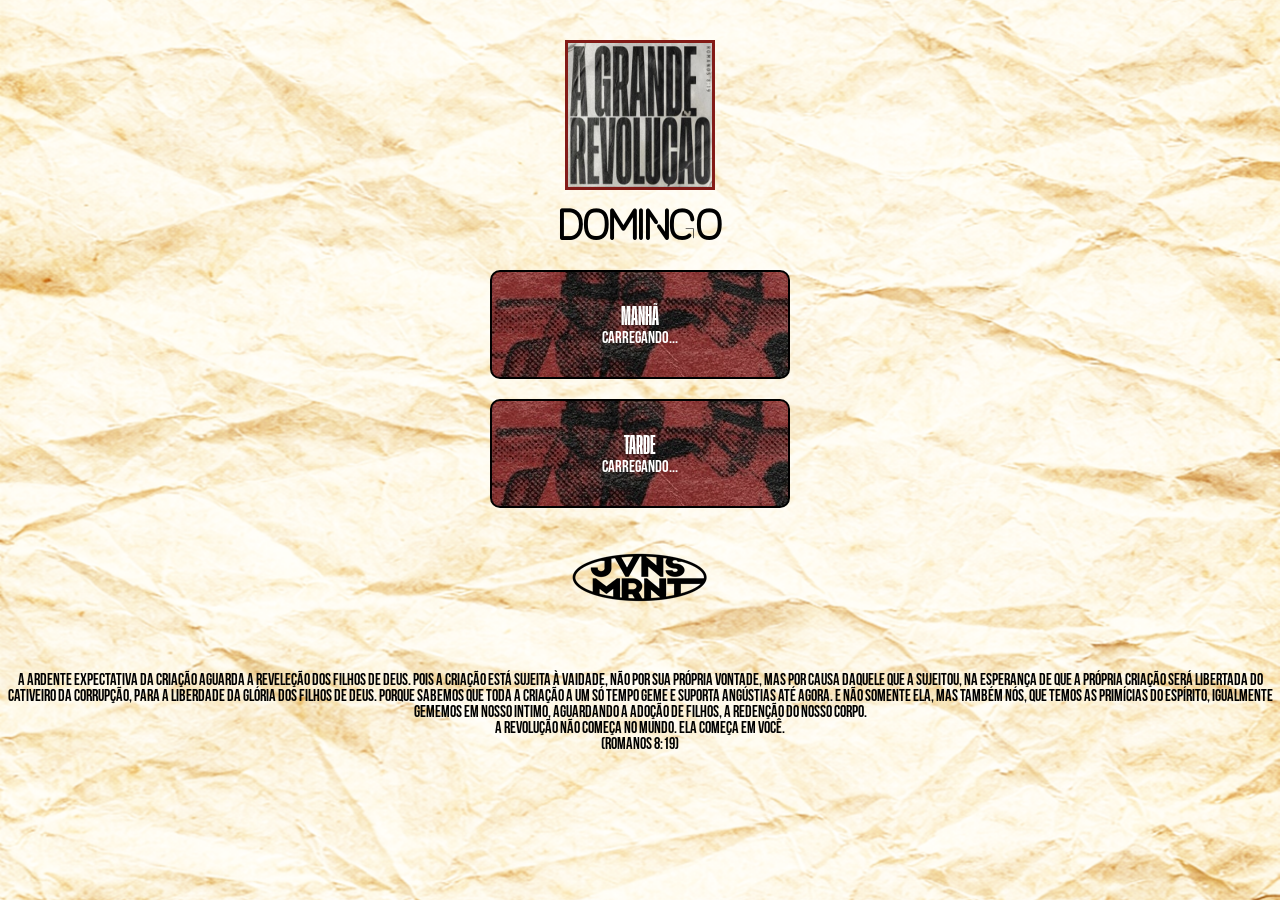
==== domingo.html @ 1ff5da2d "começando os trabalhos alive 2026" ====
<!DOCTYPE html>
<html lang="pt-br">
<head>
    <meta charset="UTF-8">
    <meta http-equiv="X-UA-Compatible" content="IE=edge">
    <meta name="viewport" content="width=device-width">
    <title class="titulo">Domingo</title>
    <link rel="stylesheet" href="style.css">
    <link href="jovens2.png" rel="icon">
</head>
<body>
    <div class="link-bio">
        <img src="alive.png" alt="perfil">
        <h1 class="titulo">DOMINGO</h1>
        <a class="titulo1" href="#">MANHÃ<h5 class="titulo3">Carregando...</h5></a>
        <a class="titulo1" href="#">TARDE<h5 class="titulo3">Carregando...</h5></a>
    </div>
    <footer class="rodape">
        <img src="rodape.png" alt="rodapee">
</footer>
<p class="titulo3">
    A ardente expectativa da criação aguarda a reveleção dos filhos de Deus.
Pois a criação está sujeita à vaidade, não por sua própria vontade, mas
por causa daquele que a sujeitou, na esperança de que a própria criação
será libertada do cativeiro da corrupção, para a liberdade da glória dos
filhos de Deus. Porque sabemos que toda a criação a um só tempo geme e
suporta angústias até agora. E não somente ela, mas também nós, que
temos as primícias do Espírito, igualmente gememos em nosso intimo,
aguardando a adoção de filhos, a redenção do nosso corpo.<br>
A revolução não começa no mundo. Ela começa em você.<br>
(Romanos 8:19)
</p>
<br><br>
</body>
</html>
---- style.css ----
* {
    margin: 0;
    padding: 0;
    box-sizing: border-box;
    color: rgb(255, 255, 255);
    font-family: sans-serif;
}

@font-face {
    font-family: oneday;
    src: url(one-day.otf);
}

@font-face {
    font-family: bebas;
    src: url(Bebas.otf);
}

@font-face {
    font-family: coluna;
    src: url(Coluna.otf);
}

@font-face {
    font-family: arame;
    src: url(arame.ttf);
}

@font-face {
    font-family: Tusker;
    src: url(tusker-grotesk.ttf);
}

h1, p {
    color: #000000;
}

body{
    background: url(back.png) no-repeat center center fixed;
    -webkit-background-size: cover;
    -moz-background-size: cover;
    -o-background-size: cover;
    background-size: cover;
}

.link-bio {
    display: flex;
    flex-direction: column;
    align-items: center;
    width: 90%;
    margin: 40px auto;
    gap: 20px;
}

.link-bio img{
    width: 150px;
    height: 150px;
    border: solid 3px rgb(131, 27, 23);
    
}

.link-bio h1{
    font-size: 40px;
}

.link-bio a {
    background: url(bot1.jpeg) no-repeat;
    color: rgb(255, 255, 255);
    padding: 30px;
    width: 300px;
    text-decoration: none;
    text-align: center;
    text-transform: uppercase;
    font-size: 20px;
    font-weight: bold;
    border: solid 2px rgb(0, 0, 0);
    border-radius: 10px;
}

.link-bio a:hover {
    background-color: rgb(162,209,244);
}

.titulo {
    text-align: center;
    font-family: oneday;
}

.titulo1 {
    text-align: center;
    font-family: Tusker;
}

.titulo2 {
    text-align: center;
    font-family: coluna;
    -webkit-text-stroke-width: 2px;
    -webkit-text-stroke-color: #000000;
}

.titulo3 {
    text-align: center;
    font-family: bebas;
}

.rodape {
    text-align: center;
}
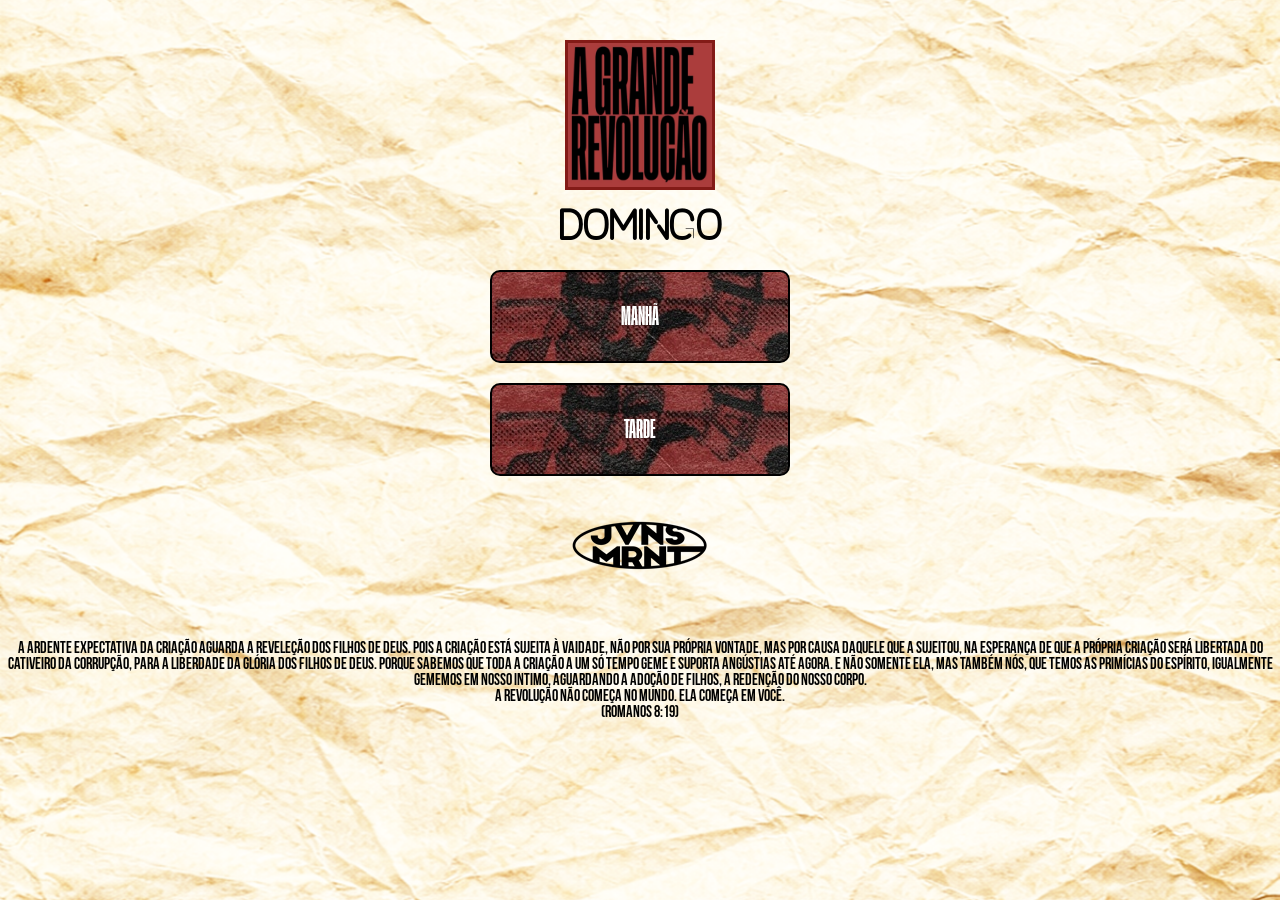
==== commit ff136a5b: "finalizando o site" ====
--- a/domingo.html
+++ b/domingo.html
@@ -6,14 +6,14 @@
     <meta name="viewport" content="width=device-width">
     <title class="titulo">Domingo</title>
     <link rel="stylesheet" href="style.css">
-    <link href="jovens2.png" rel="icon">
+    <link href="j-icon.PNG" rel="icon">
 </head>
 <body>
     <div class="link-bio">
         <img src="alive.png" alt="perfil">
         <h1 class="titulo">DOMINGO</h1>
-        <a class="titulo1" href="#">MANHÃ<h5 class="titulo3">Carregando...</h5></a>
-        <a class="titulo1" href="#">TARDE<h5 class="titulo3">Carregando...</h5></a>
+        <a class="titulo1" href="https://drive.google.com/drive/folders/1lsRbPSGxKKAH8qI4DEhRYEGnUS_XM_n4?usp=sharing" target="_blank">MANHÃ</a>
+        <a class="titulo1" href="https://drive.google.com/drive/folders/1qnKnQPkfntQkny2Rzpgghh-EANGuCCTC?usp=sharing" target="_blank">TARDE</a>
     </div>
     <footer class="rodape">
         <img src="rodape.png" alt="rodapee">
